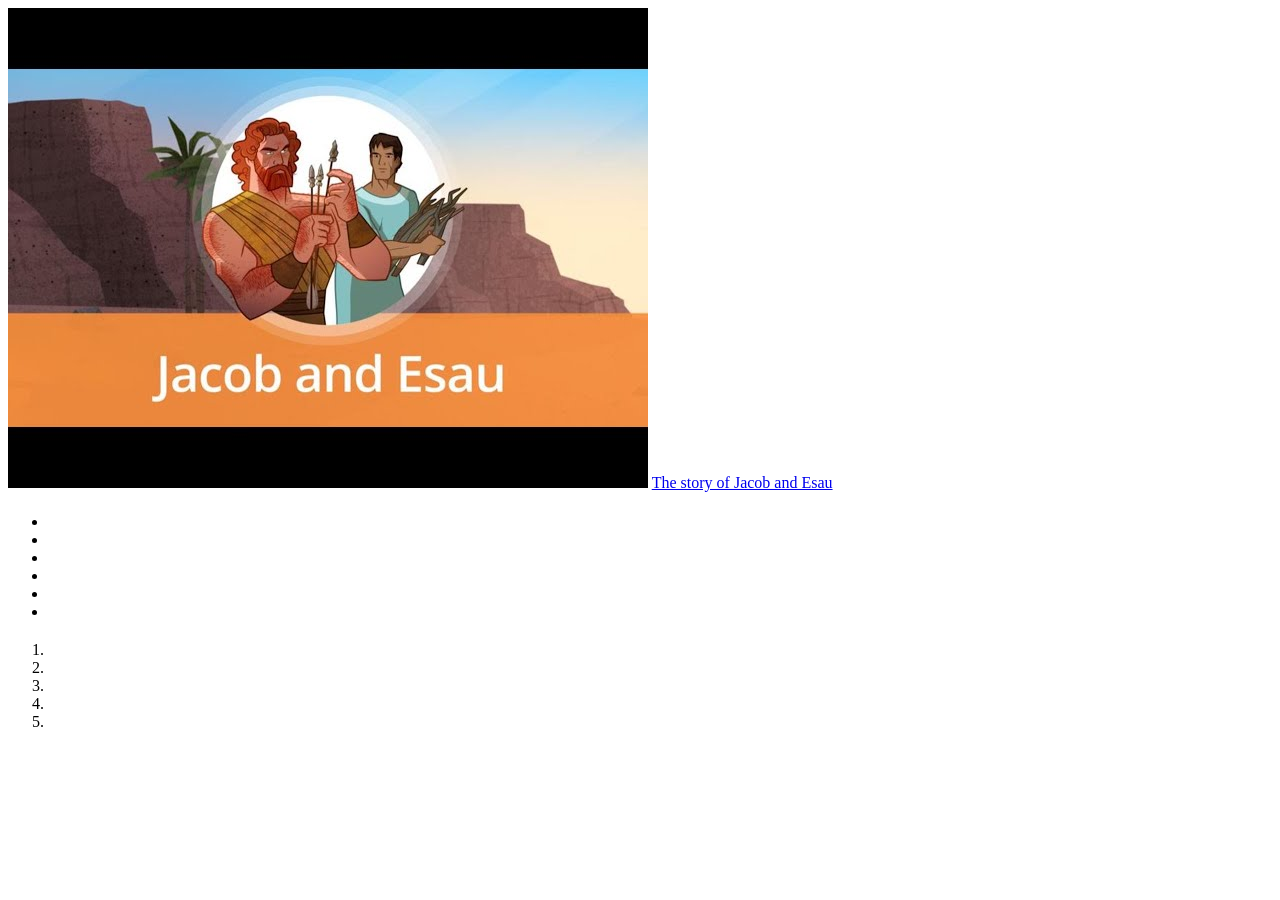
==== index.html @ c0693db6 "Mar 23, 2026, 9:50 PM" ====
<!DOCTYPE html>
<html lang="en"> 
<head>
  <meta>
  <title>Gods work</title>
 <img src="Jacob.jpg" alt="spiritaul thought" /> 
  <a href="https://www.youtube.com/watch?v=WVjgJhk6yAw">The story of Jacob and Esau</a>
  <link href="styles.css" rel="stylesheet">
</head>

<body>
<h1></h1>
<h2></h2>
<h3></h3>
<p></p>

<h2></h2>
<ul>
<li></li>
<li></li>
<li></li>
<li></li>
<li></li>
<li></li>
</ul>
<h2></h2>
<ol>
<li></li>
<li></li>
<li></li>
<li></li>
<li></li>
</ol>
<img src=""/>
<img src="" />
<img src="" />

<a href=""><a></a>
<a href=""></a>

<link rel="" href="">
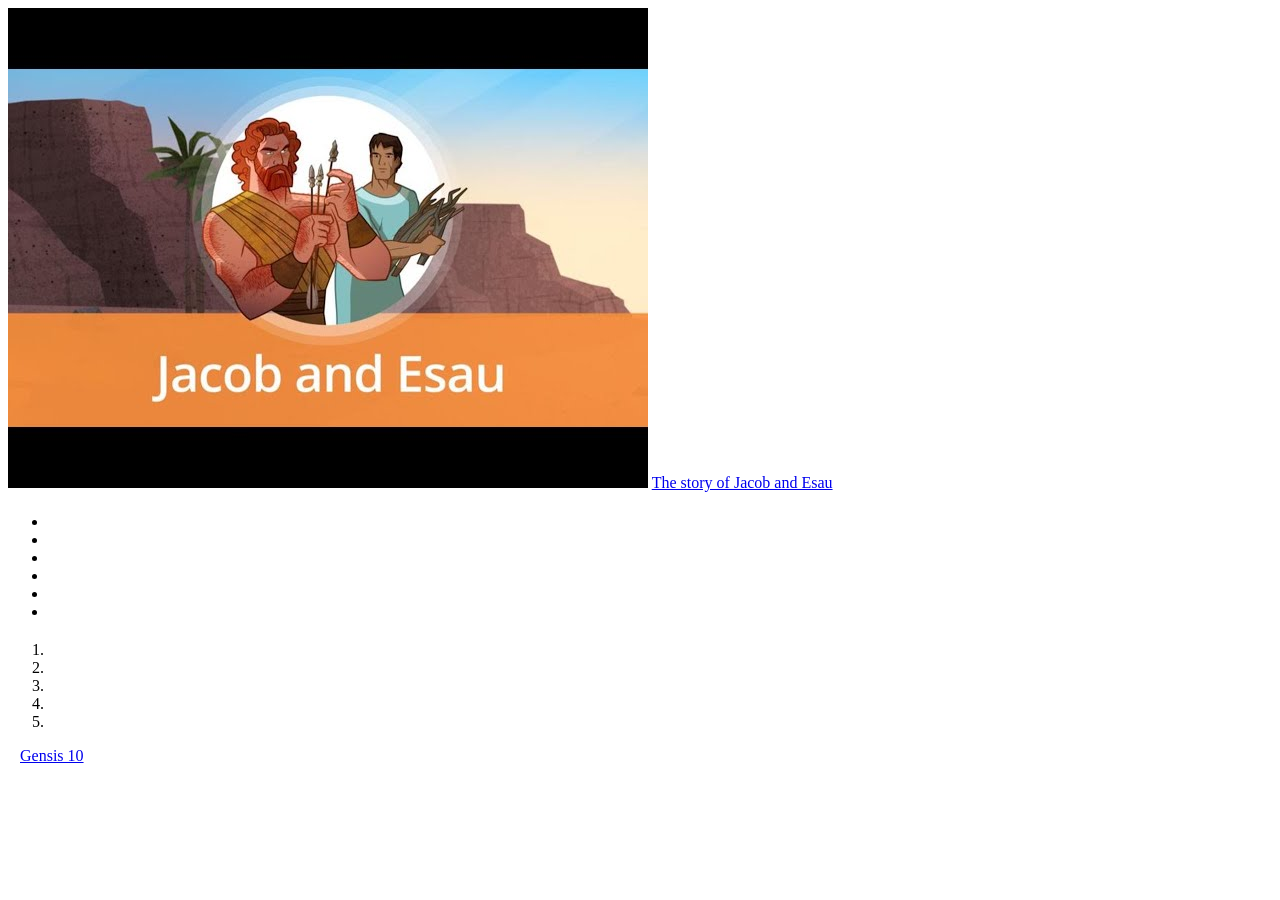
==== commit b7abfaaf: "Mar 23, 2026, 9:56 PM" ====
--- a/index.html
+++ b/index.html
@@ -35,7 +35,6 @@
 <img src="" />
 <img src="" />
 
-<a href=""><a></a>
+<a href="https://www.churchofjesuschrist.org/study/scriptures/ot/gen/10?lang=eng">Gensis 10</a>
 <a href=""></a>
 
-<link rel="" href="">
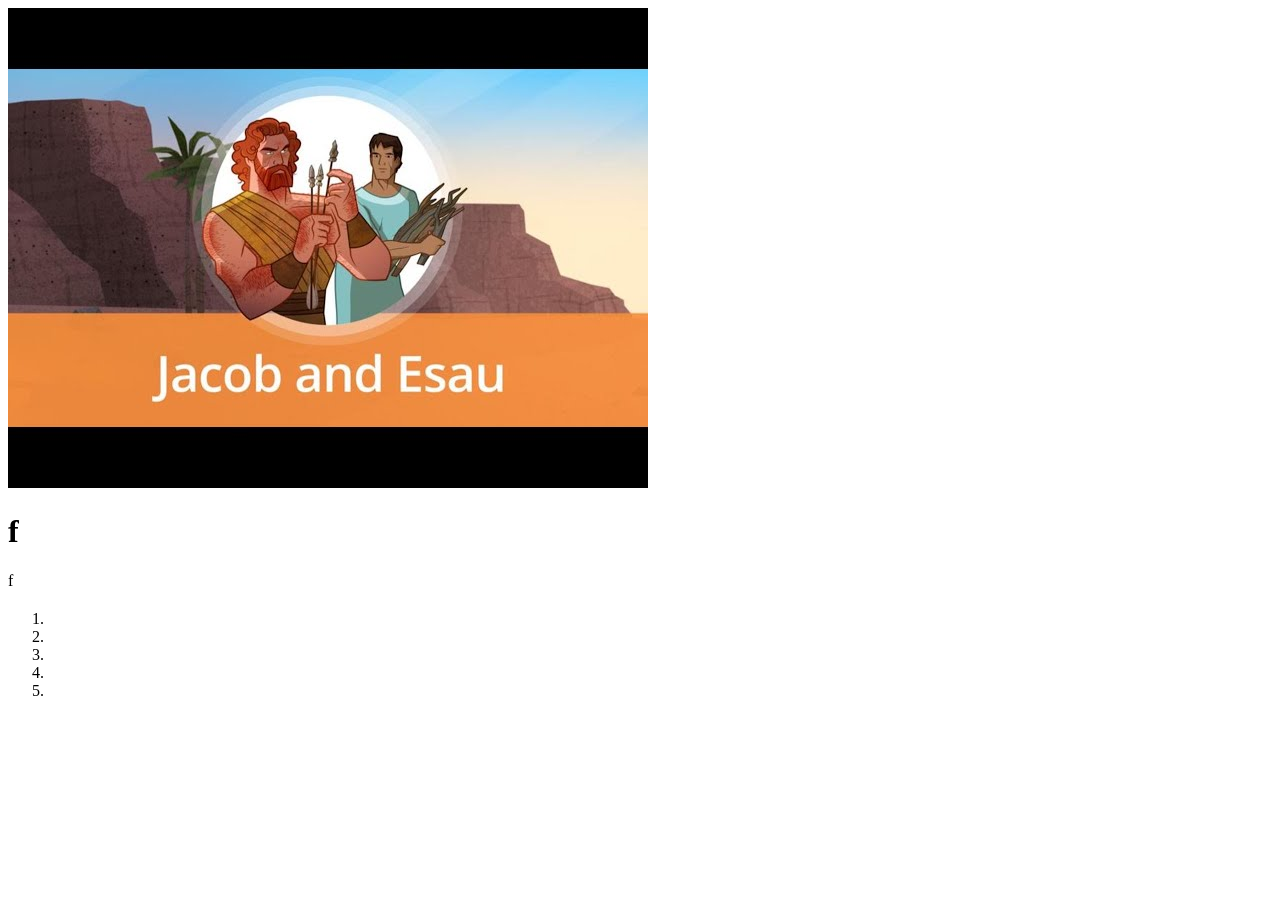
==== commit 250a3b36: "Mar 29, 2026, 8:07 PM" ====
--- a/index.html
+++ b/index.html
@@ -4,25 +4,16 @@
   <meta>
   <title>Gods work</title>
  <img src="Jacob.jpg" alt="spiritaul thought" /> 
-  <a href="https://www.youtube.com/watch?v=WVjgJhk6yAw">The story of Jacob and Esau</a>
   <link href="styles.css" rel="stylesheet">
 </head>
 
 <body>
-<h1></h1>
+<h1>f</h1>
 <h2></h2>
 <h3></h3>
-<p></p>
+<p>f</p>
 
-<h2></h2>
-<ul>
-<li></li>
-<li></li>
-<li></li>
-<li></li>
-<li></li>
-<li></li>
-</ul>
+
 <h2></h2>
 <ol>
 <li></li>
@@ -35,6 +26,5 @@
 <img src="" />
 <img src="" />
 
-<a href="https://www.churchofjesuschrist.org/study/scriptures/ot/gen/10?lang=eng">Gensis 10</a>
 <a href=""></a>
 
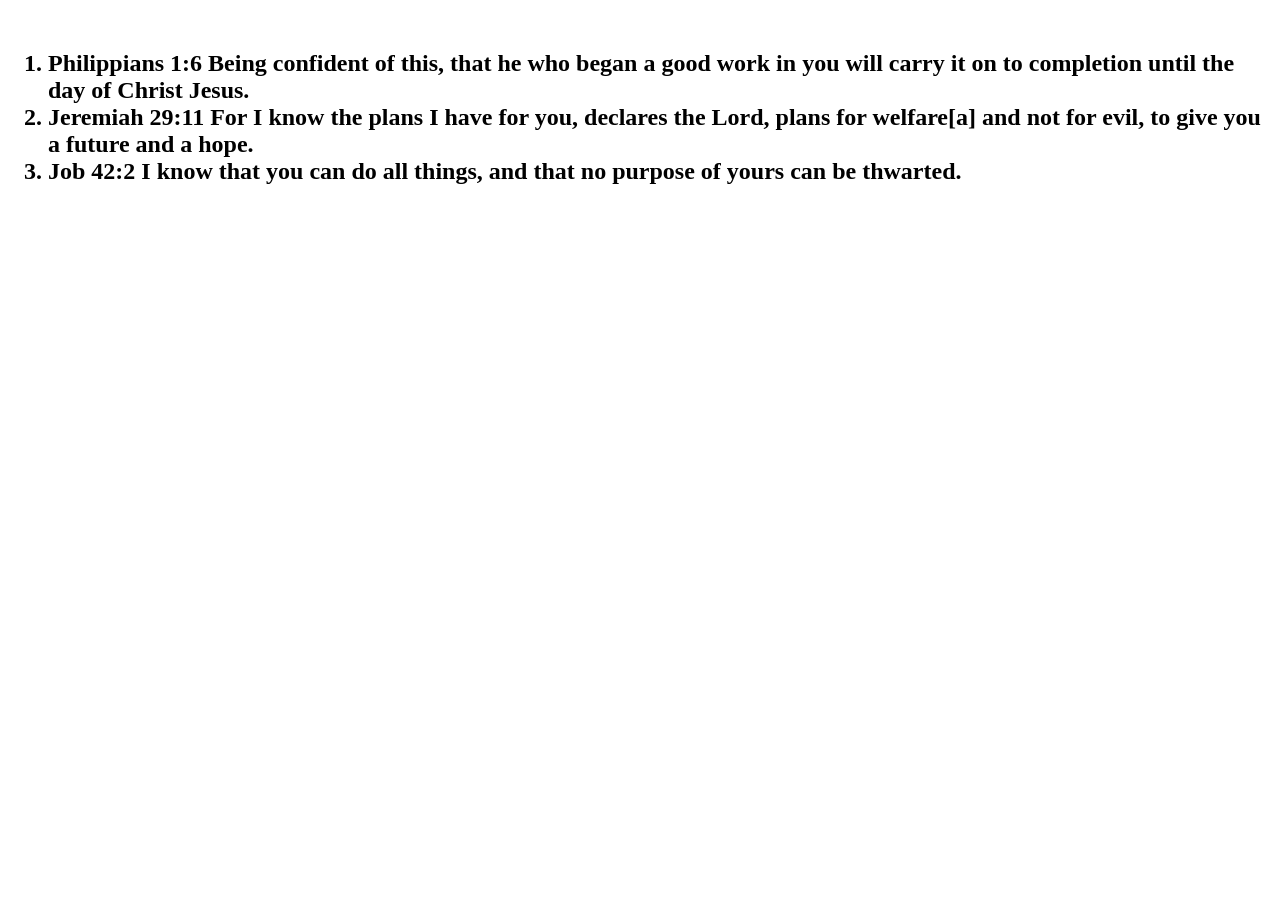
==== commit 66ab45a4: "yessir" ====
--- a/index.html
+++ b/index.html
@@ -3,24 +3,20 @@
 <head>
   <meta>
   <title>Gods work</title>
- <img src="Jacob.jpg" alt="spiritaul thought" /> 
+ <img src="" alt="" /> 
   <link href="styles.css" rel="stylesheet">
 </head>
 
 <body>
-<h1>f</h1>
-<h2></h2>
-<h3></h3>
-<p>f</p>
+
+<h2>
+<ol>
+<li>Philippians 1:6 Being confident of this, that he who began a good work in you will carry it on to completion until the day of Christ Jesus.</li>
+<li>Jeremiah 29:11 For I know the plans I have for you, declares the Lord, plans for welfare[a] and not for evil, to give you a future and a hope.</li>
+<li>Job 42:2 I know that you can do all things, and that no purpose of yours can be thwarted.</li>
+</h2>
 
 
-<h2></h2>
-<ol>
-<li></li>
-<li></li>
-<li></li>
-<li></li>
-<li></li>
 </ol>
 <img src=""/>
 <img src="" />
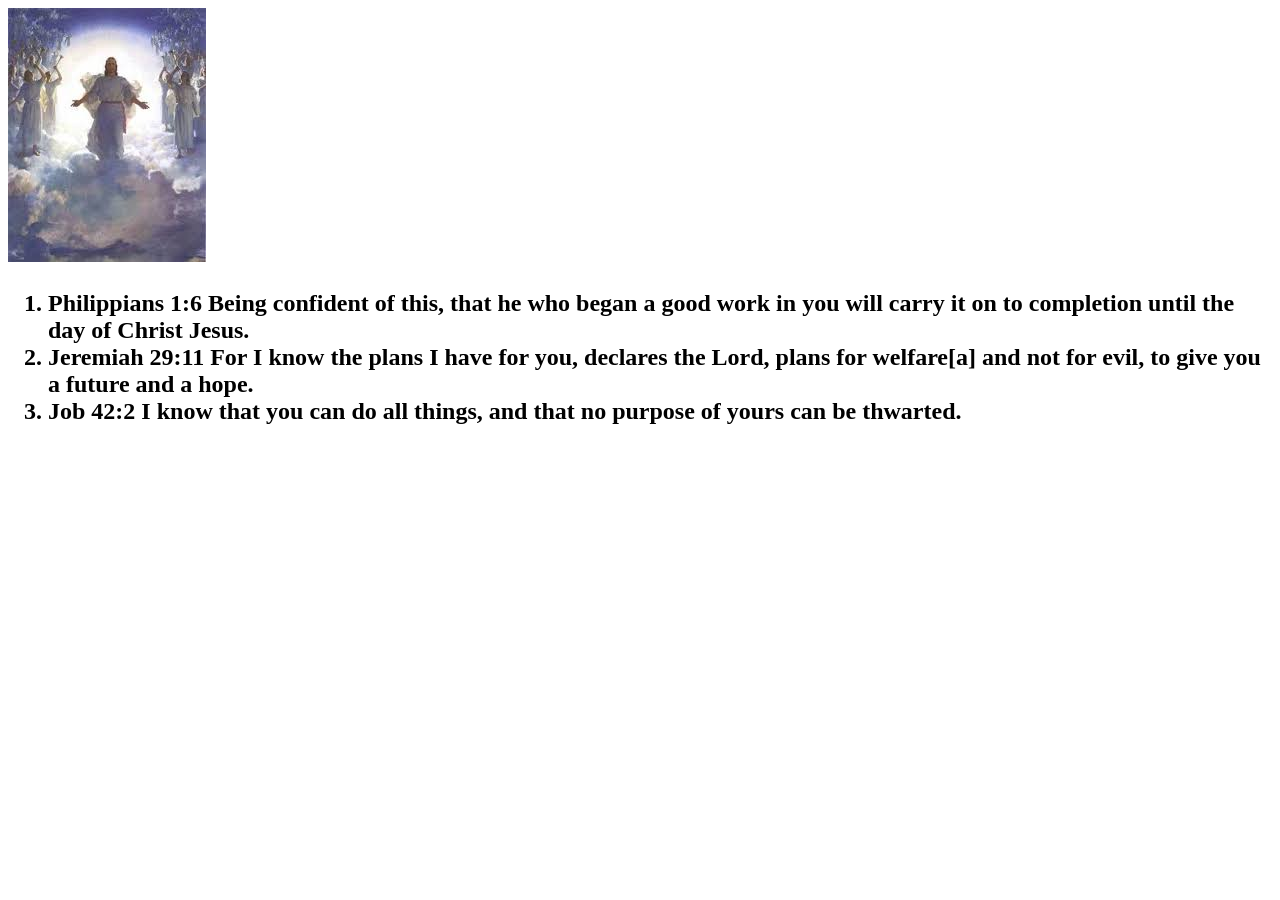
==== commit 1b21aa71: "SEMITI" ====
--- a/index.html
+++ b/index.html
@@ -3,9 +3,11 @@
 <head>
   <meta>
   <title>Gods work</title>
- <img src="" alt="" /> 
+ <img src= "god.jpg" alt= "heavenly father" /> 
   <link href="styles.css" rel="stylesheet">
 </head>
+
+ 
 
 <body>
 
@@ -24,3 +26,10 @@
 
 <a href=""></a>
 
+</body>
+
+
+
+
+
+
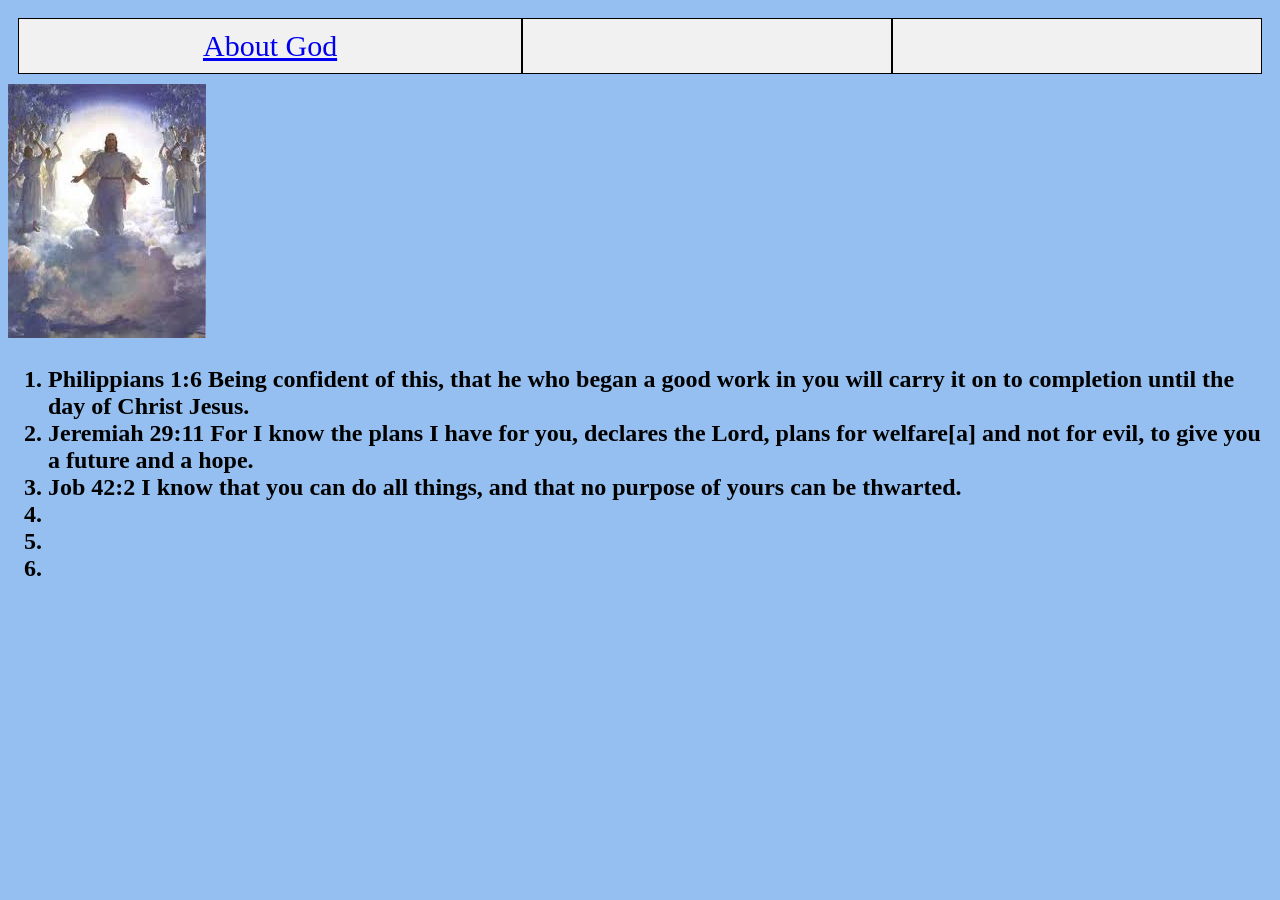
==== commit e650b491: "semiti" ====
--- a/index.html
+++ b/index.html
@@ -1,6 +1,37 @@
 <!DOCTYPE html>
 <html lang="en"> 
 <head>
+
+ <style>
+.container {
+display: grid;
+grid-template-columns: auto auto auto;
+background-color: rgb(148, 191, 240);
+padding: 10px;
+}
+.container div {
+background-color: #f1f1f1;
+border: 1px solid black;
+padding: 10px;
+font-size: 30px;
+text-align: center;
+}
+
+body {
+  background-color: rgb(148, 191, 240);
+}
+
+  </style> 
+  
+  
+  
+  
+  <div class="container">
+  <div><a href="2page.html"> About God </a></div>
+  <div><a href="">  </a></div>
+  <div><a href="">  </a></div>  
+</div>
+
   <meta>
   <title>Gods work</title>
  <img src= "god.jpg" alt= "heavenly father" /> 
@@ -16,6 +47,9 @@
 <li>Philippians 1:6 Being confident of this, that he who began a good work in you will carry it on to completion until the day of Christ Jesus.</li>
 <li>Jeremiah 29:11 For I know the plans I have for you, declares the Lord, plans for welfare[a] and not for evil, to give you a future and a hope.</li>
 <li>Job 42:2 I know that you can do all things, and that no purpose of yours can be thwarted.</li>
+<li></li>
+<li></li>
+<li></li>
 </h2>
 
 
